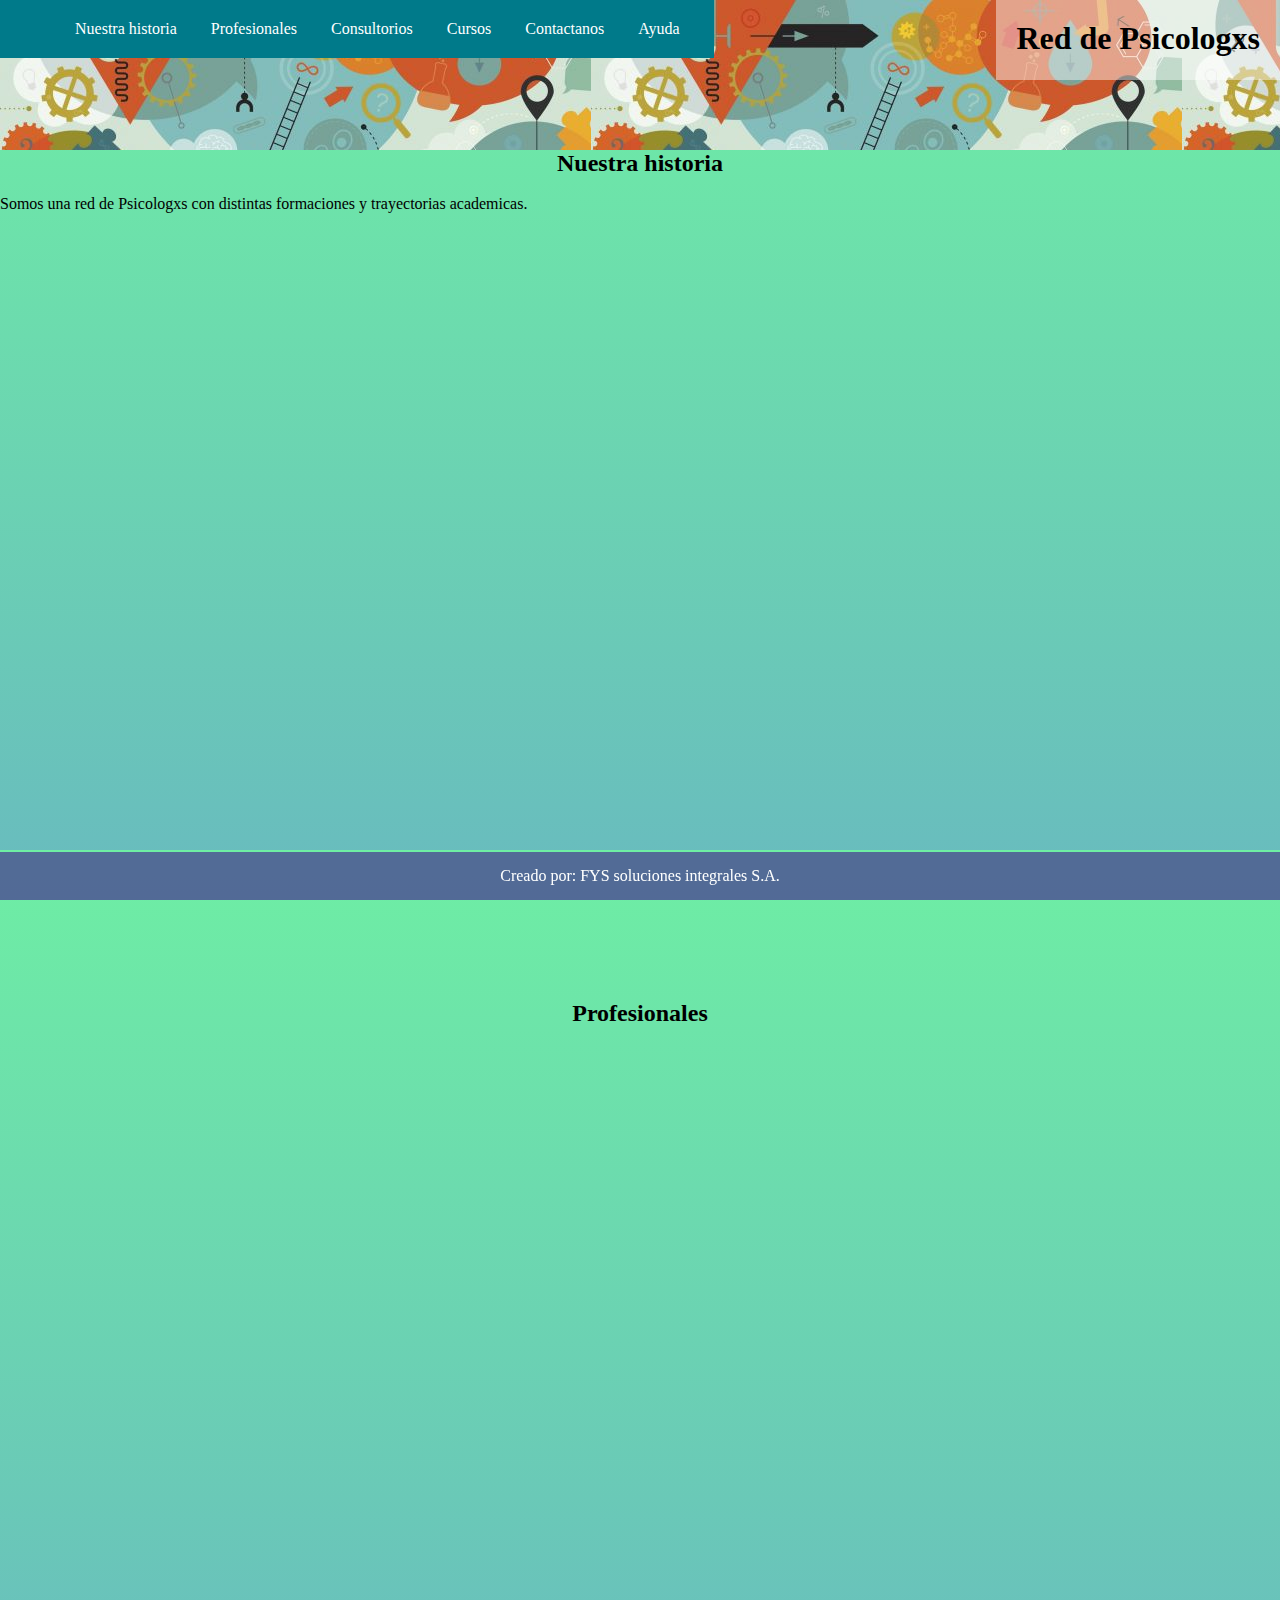
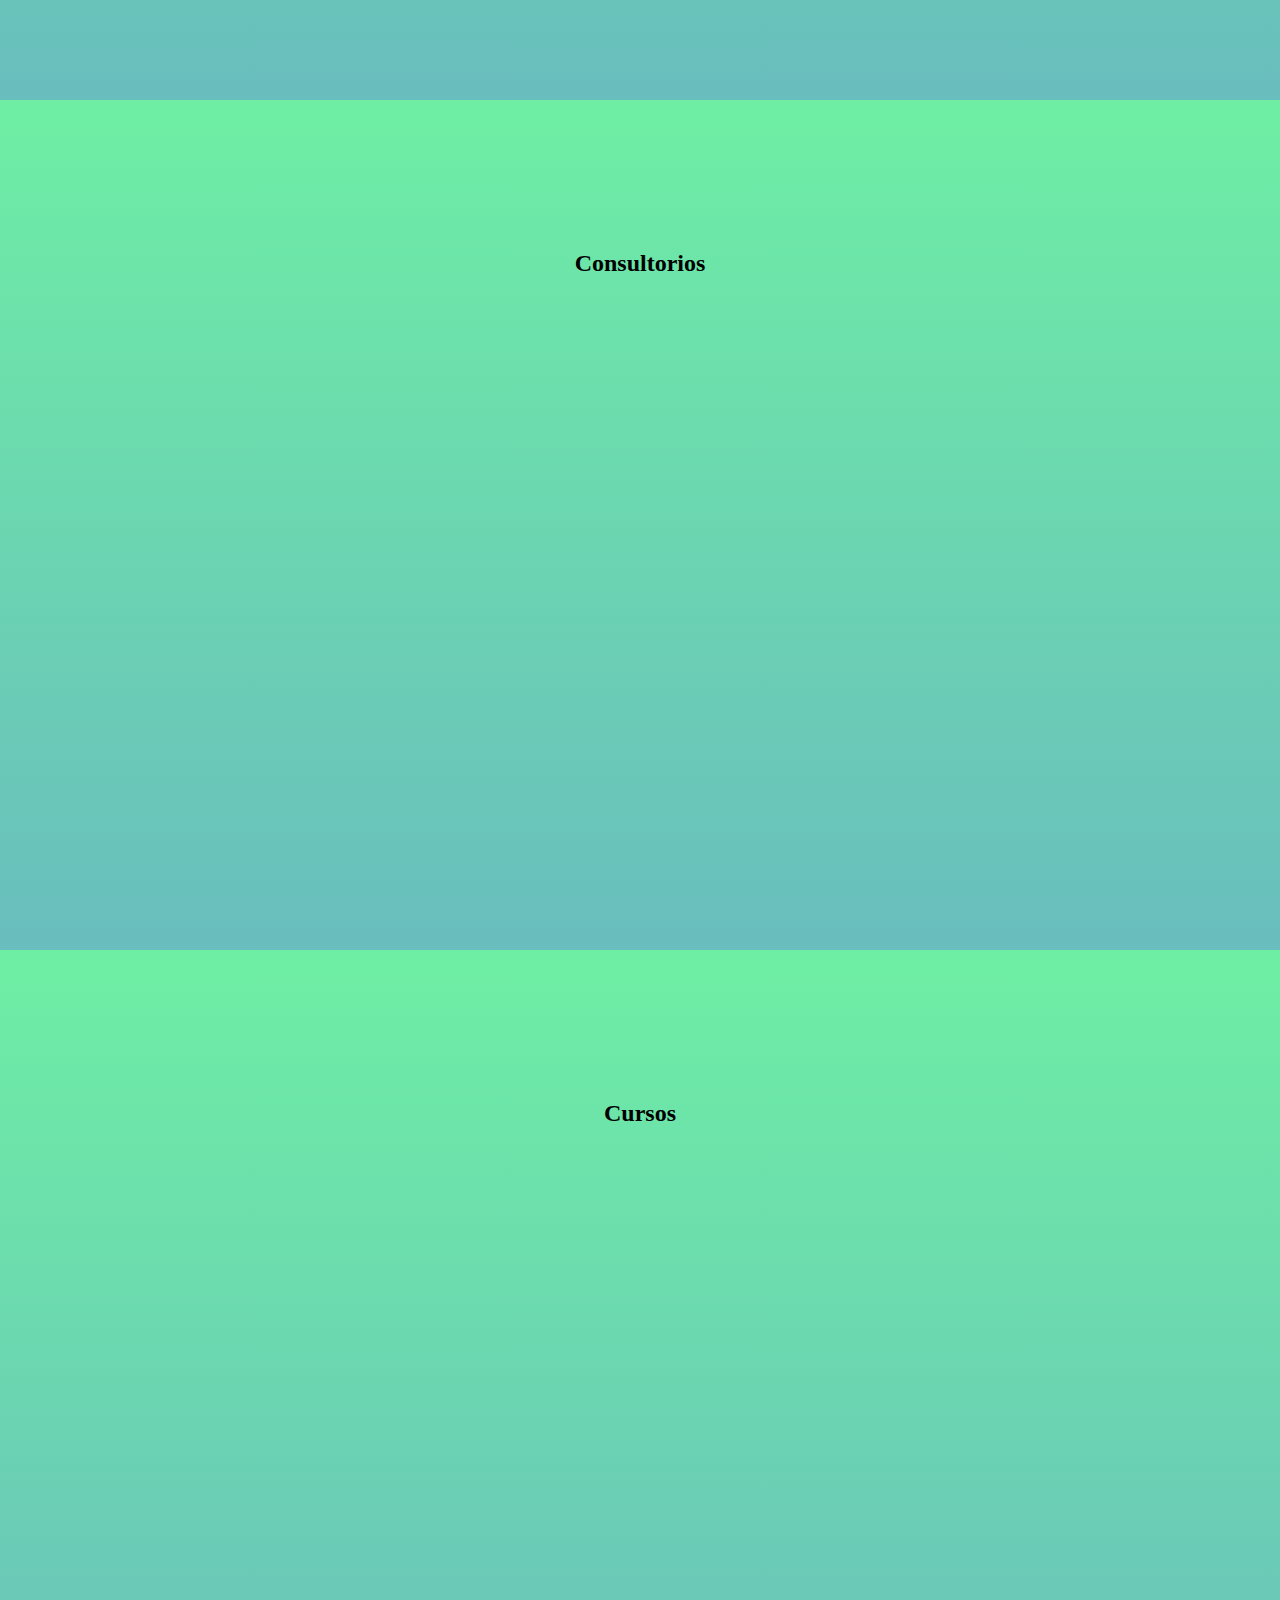
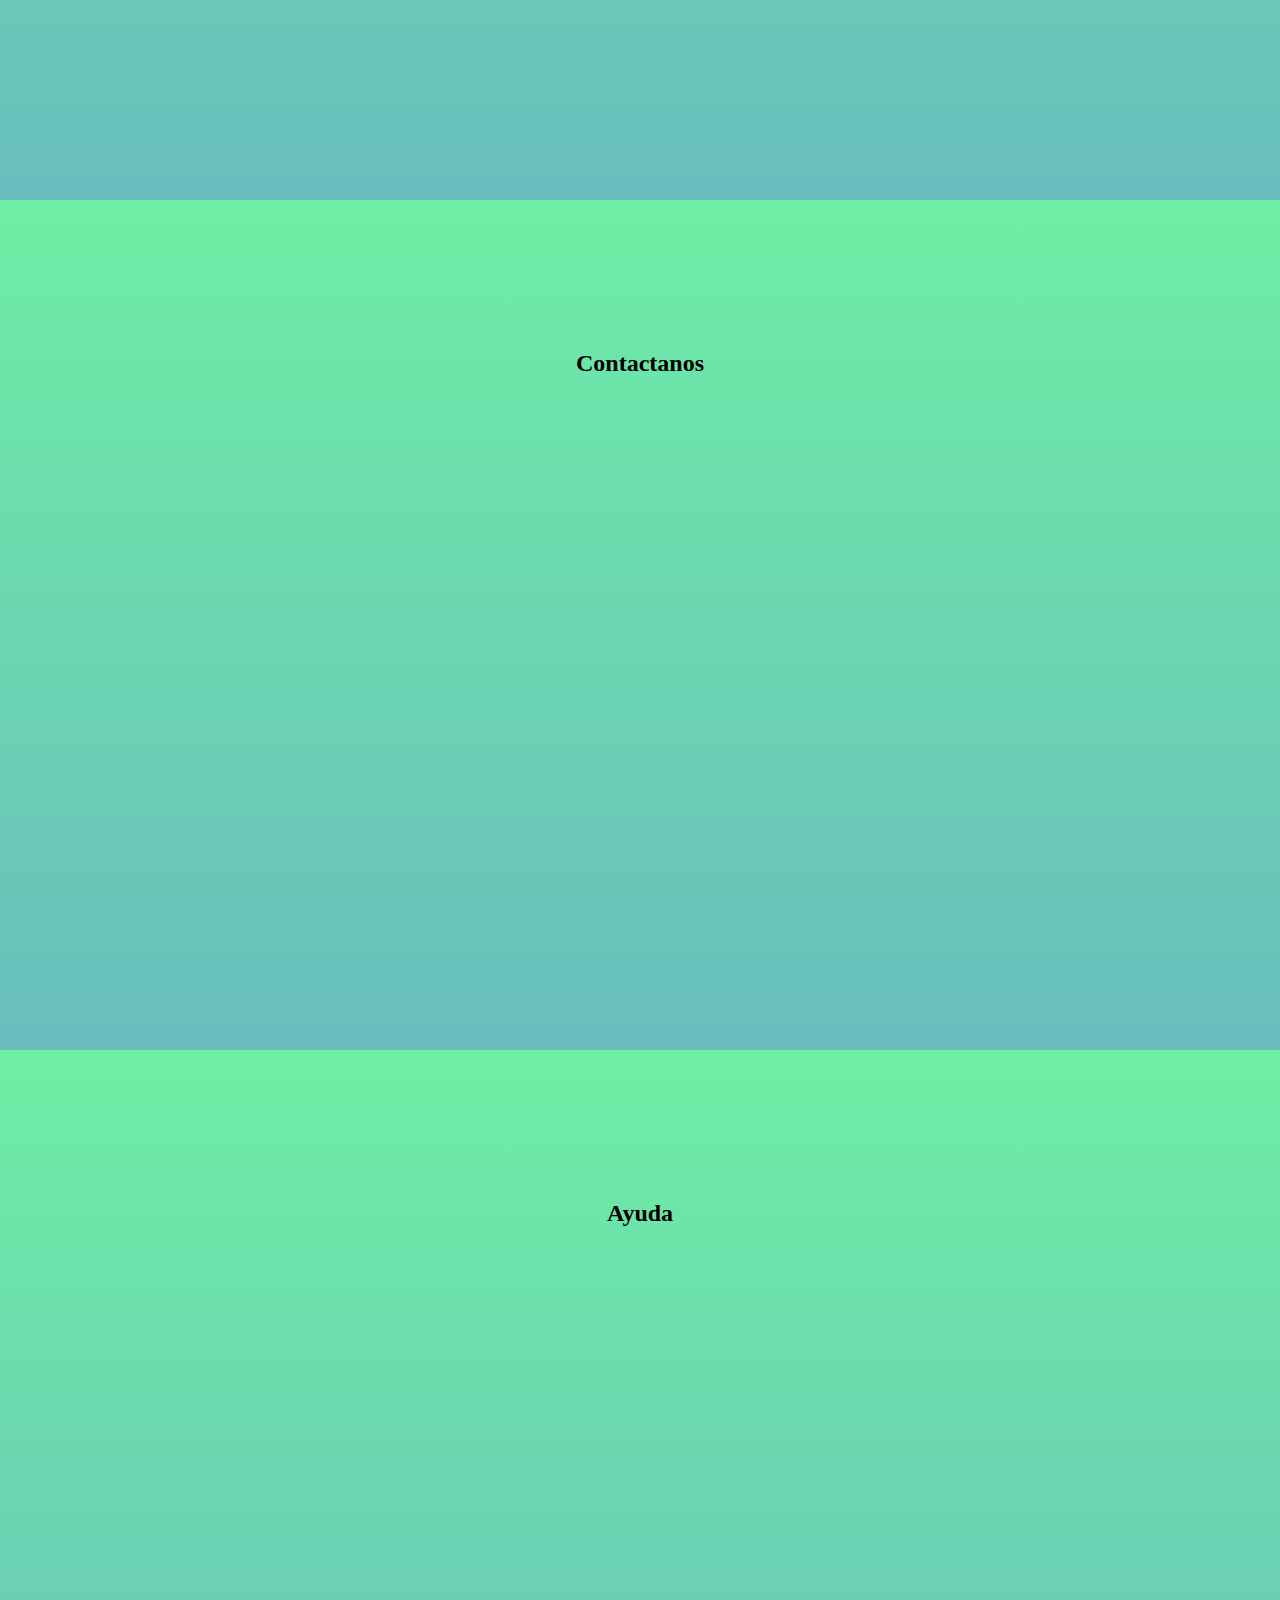
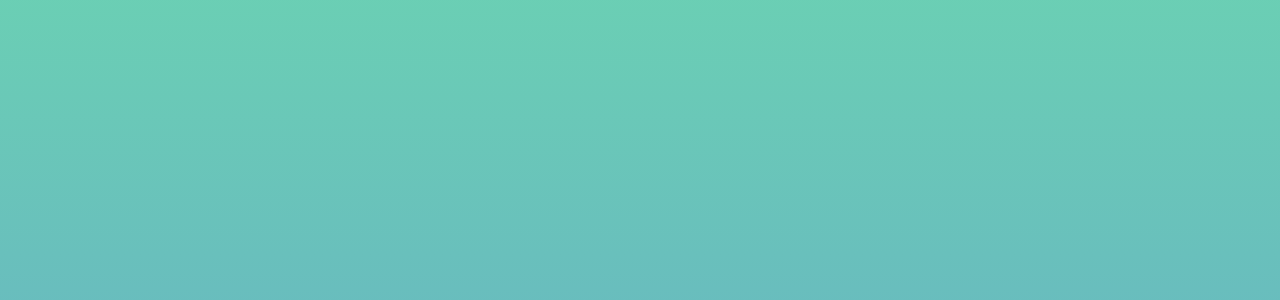
==== index.html @ cbffacb6 "Inicio pagina Sole" ====
<!DOCTYPE html>
<html lang="en">
<head>
    <meta charset="UTF-8">
    <meta http-equiv="X-UA-Compatible" content="IE=edge">
    <meta name="viewport" content="width=device-width, initial-scale=1.0">
    <title>Red de Psicologxs</title>
    <link rel="stylesheet" href="./estilo.css">
</head>
<body>
    <header>
        <h1>Red de Psicologxs</h1>
    </header>
    <nav>
        <ol>
            <li><a href="#historia">Nuestra historia</a></li>
            <li><a href="#profesionales">Profesionales</a></li>
            <li><a href="#consultorios">Consultorios</a></li>
            <li><a href="#cursos">Cursos</a></li>
            <li><a href="#contactanos">Contactanos</a></li>
            <li><a href="#ayuda">Ayuda</a></li>
        </ol>
    </nav>
    <section>
        <article id="historia">
            <h2>Nuestra historia</h2>
            <img src="" alt="">
            <p>Somos una red de Psicologxs con distintas formaciones y trayectorias academicas.</p>
        </article>
        <article id="profesionales">
            <h2>Profesionales</h2>
            <img src="" alt="">
            <p></p>
        </article>
        <article id="consultorios">
            <h2>Consultorios</h2>
            <img src="" alt="">
            <p></p>
        </article>
        <article id="cursos">
            <h2>Cursos</h2>
            <img src="" alt="">
            <p></p>
        </article>
        <article id="contactanos">
            <h2>Contactanos</h2>
            <img src="" alt="">
            <p></p>
        </article>
        <article id="ayuda">
            <h2>Ayuda</h2>
            <img src="" alt="">
            <p></p>
        </article>
    </section>
    <footer>Creado por: FYS soluciones integrales S.A.</footer>
</body>
</html>
---- estilo.css ----
*{
    margin: 0px;
}
header{ 
    /* el header es el encabezado de la pagina */
    background-image: url(./img/red.jpg); 
    /* buscar una imagen mas adecuada q no se repita */
    height: 150px;
    display: flex;
    justify-content: flex-end;
    position: fixed;
    top: 0px;
    width: 100%;
}

h1{
    background-color: rgba(255, 255, 255, 0.452);
    height: 40px;
    padding: 20px;

}
nav ol li{
    background-color: rgb(0, 122, 138);
    margin: 5px;
    display: inline;
    padding: 10px;
 
}
article{
    background: linear-gradient(rgba(45, 231, 123, 0.692), rgba(17, 151, 151, 0.63));
    width: 100%;
    height: 700px;
    padding-top: 150px;
}

nav{
    position: fixed;
    background-color: rgb(0, 122, 138);
    padding: 20px;
}
nav ol li:hover{
    margin: 5px;
    display: inline;
    opacity: 1;
  }

nav ol li a{
    text-decoration: none;
    color: rgb(255, 255, 255);
}
article h2{
    text-align: center;
}

body{
    overflow: hidden;
}

footer{
    background-color: rgba(60, 0, 138, 0.548);
    position: fixed;
    bottom: 0px;
    width: 100%;
    text-align: center;
    padding: 15px 0px;
    color: white;
}
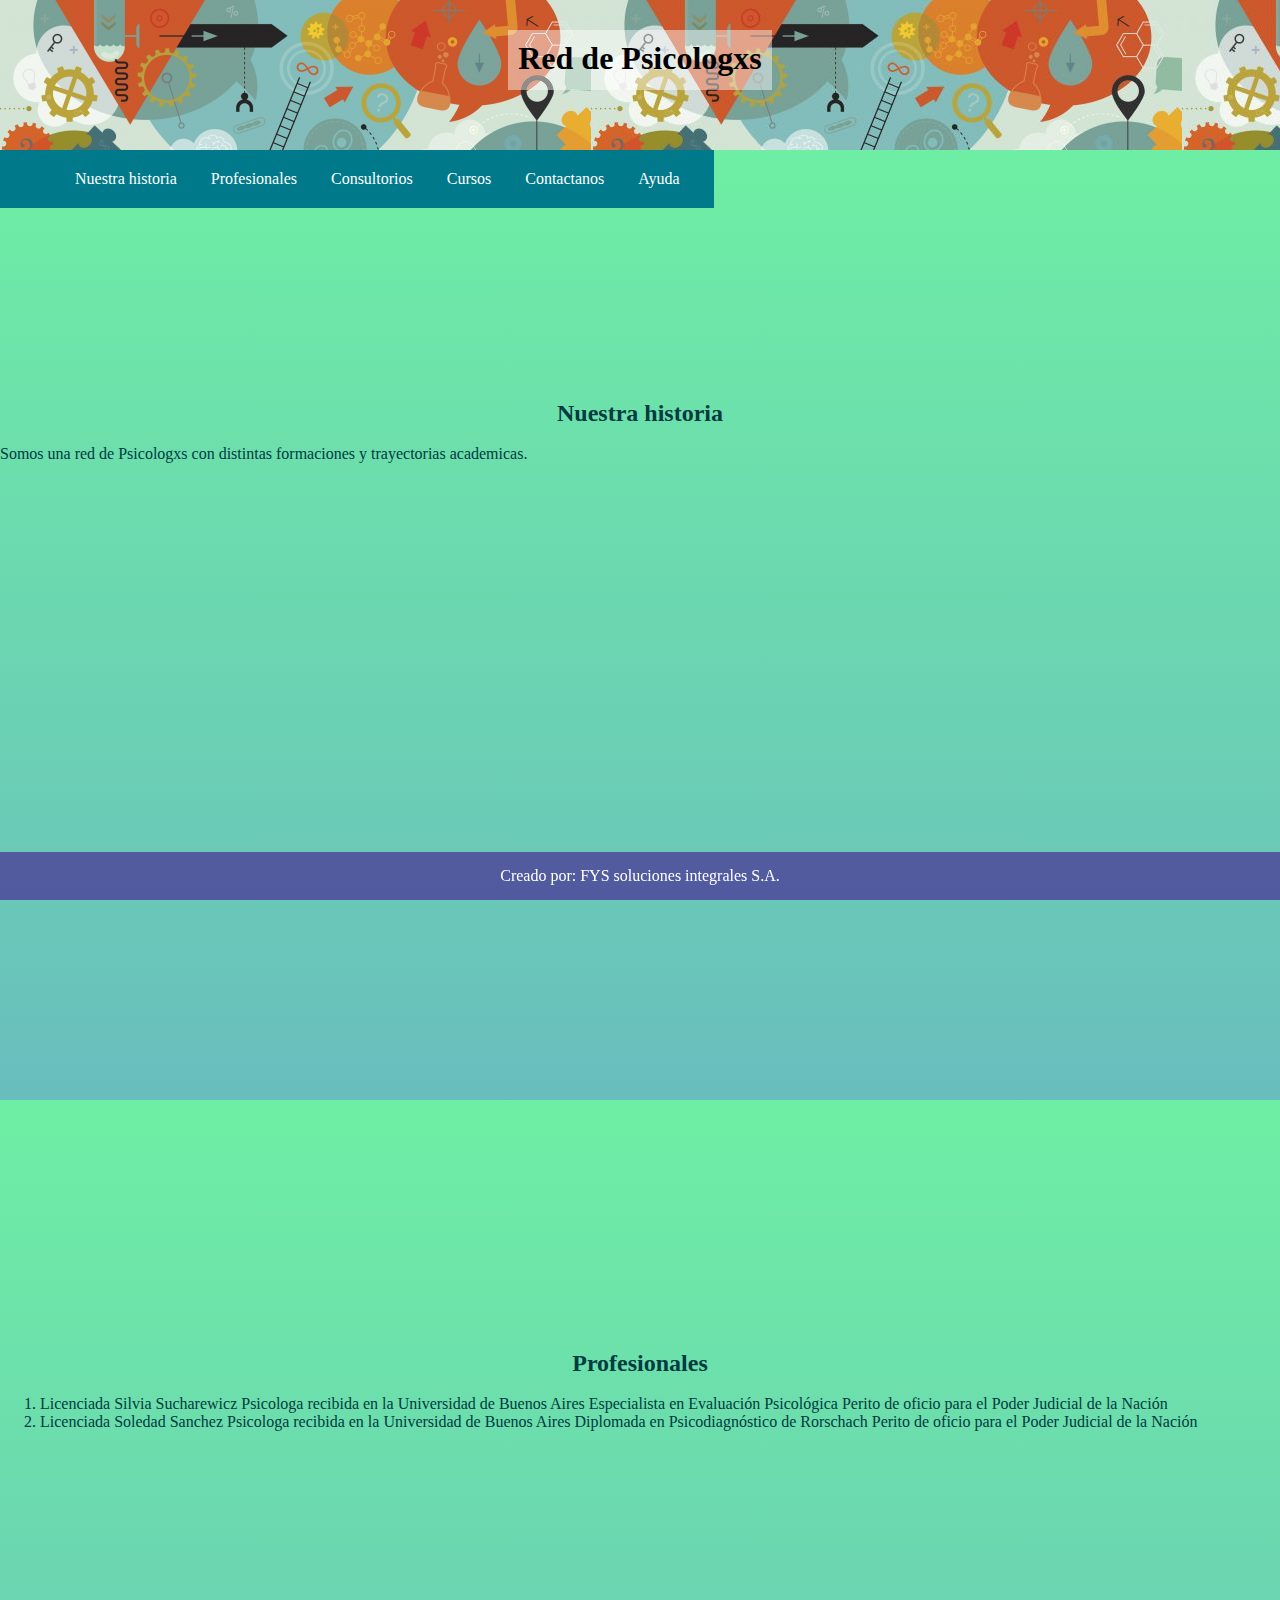
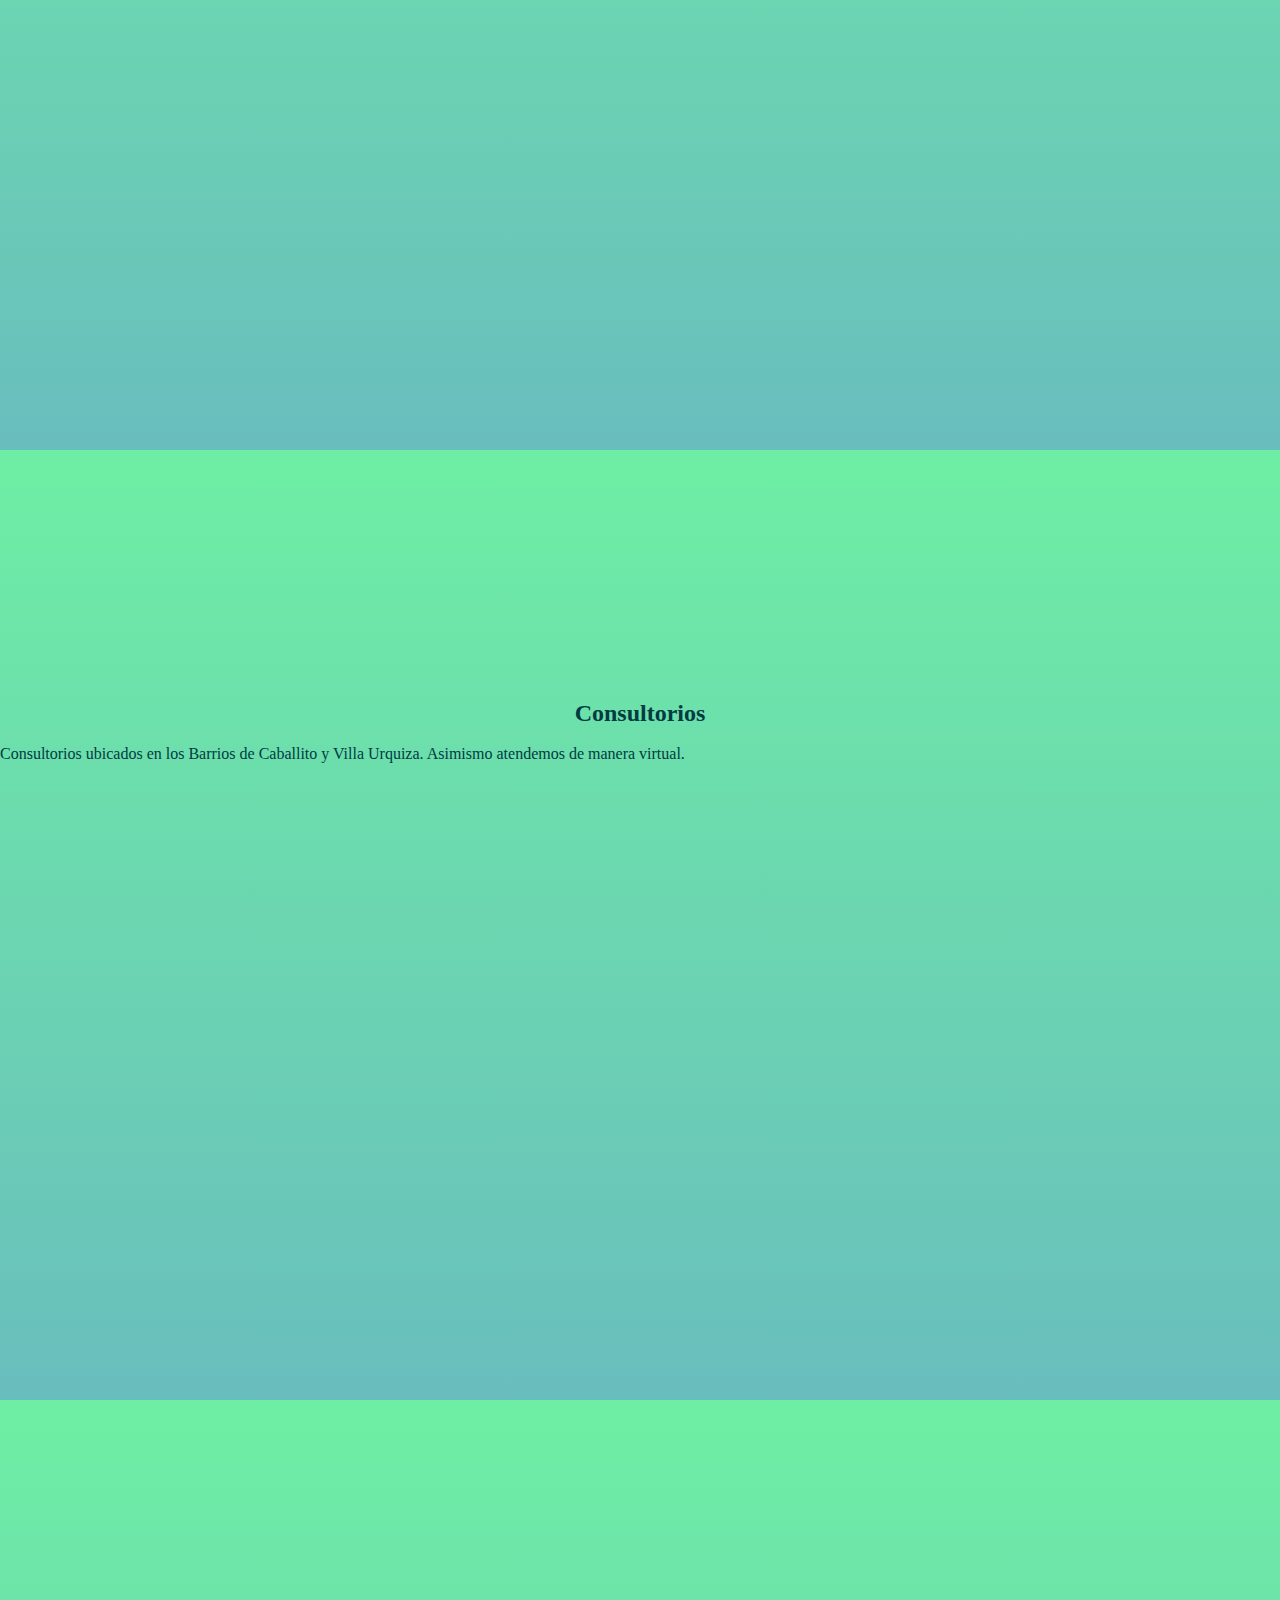
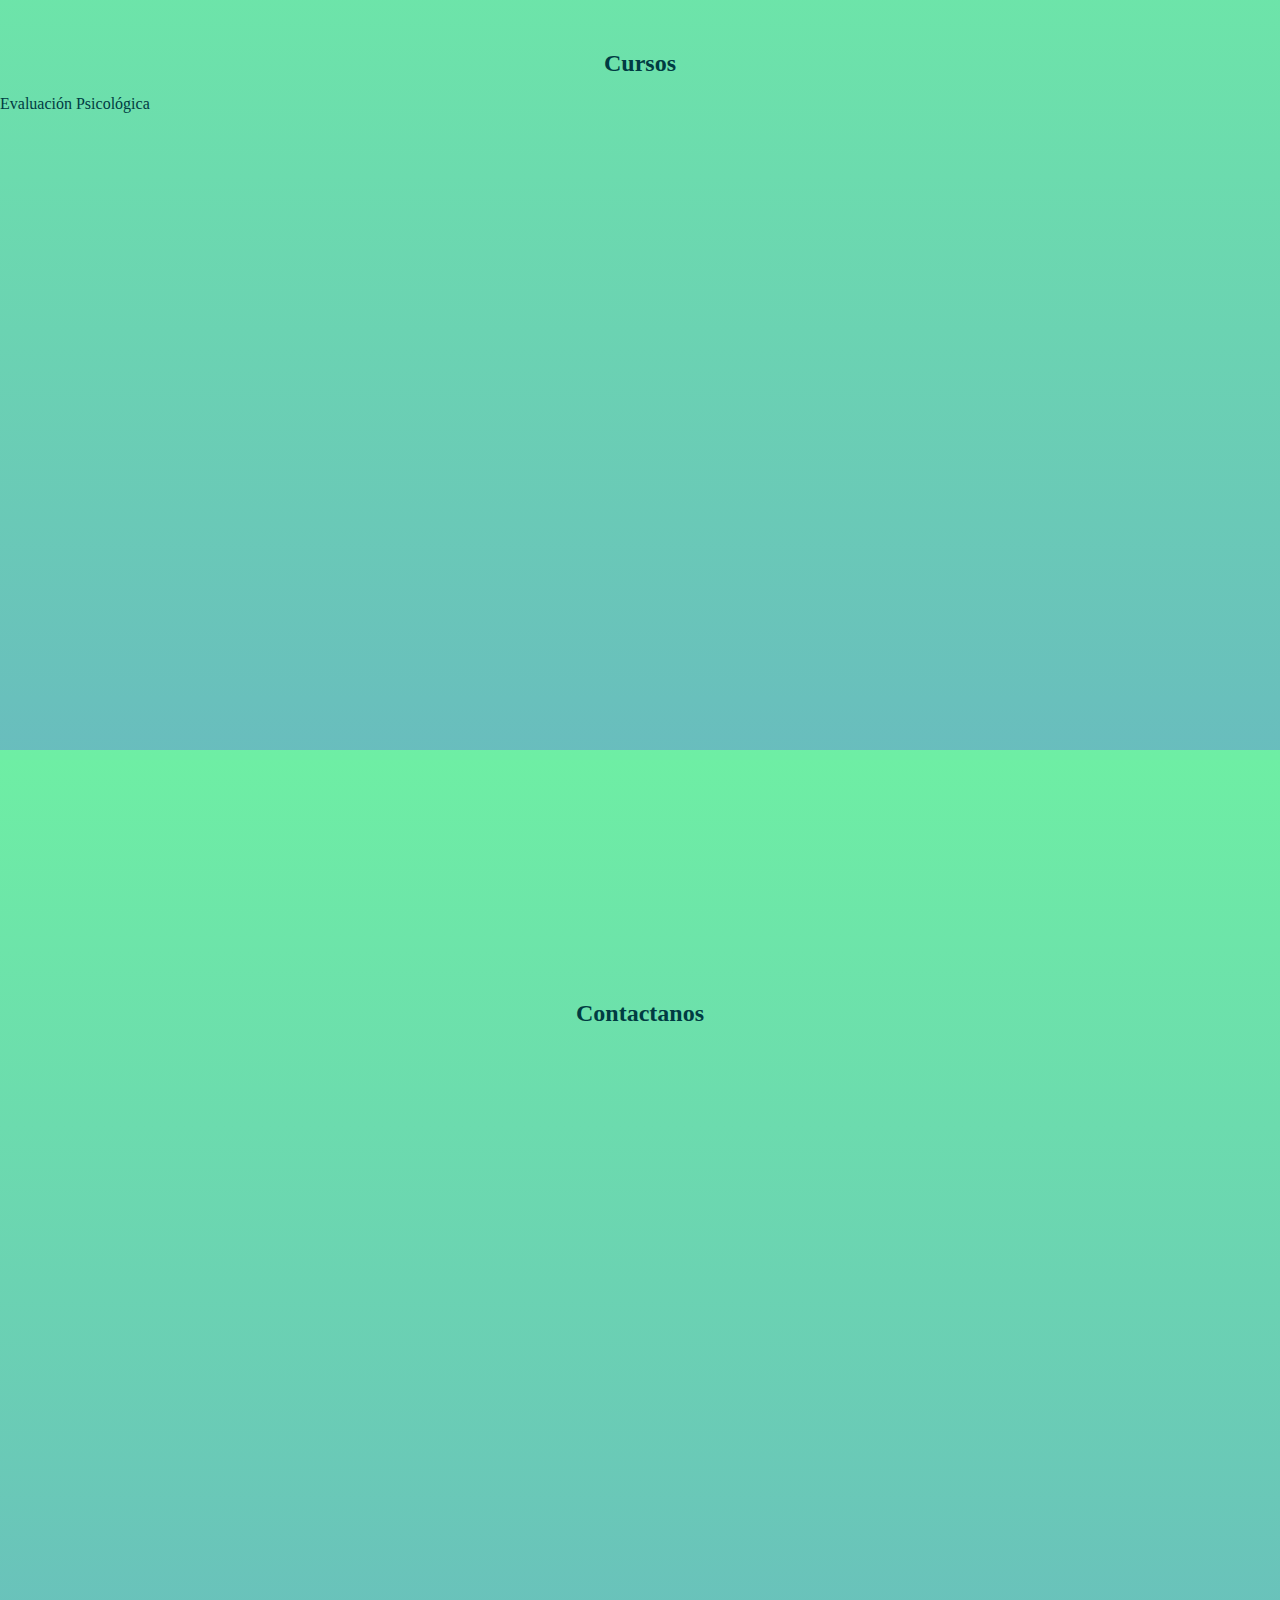
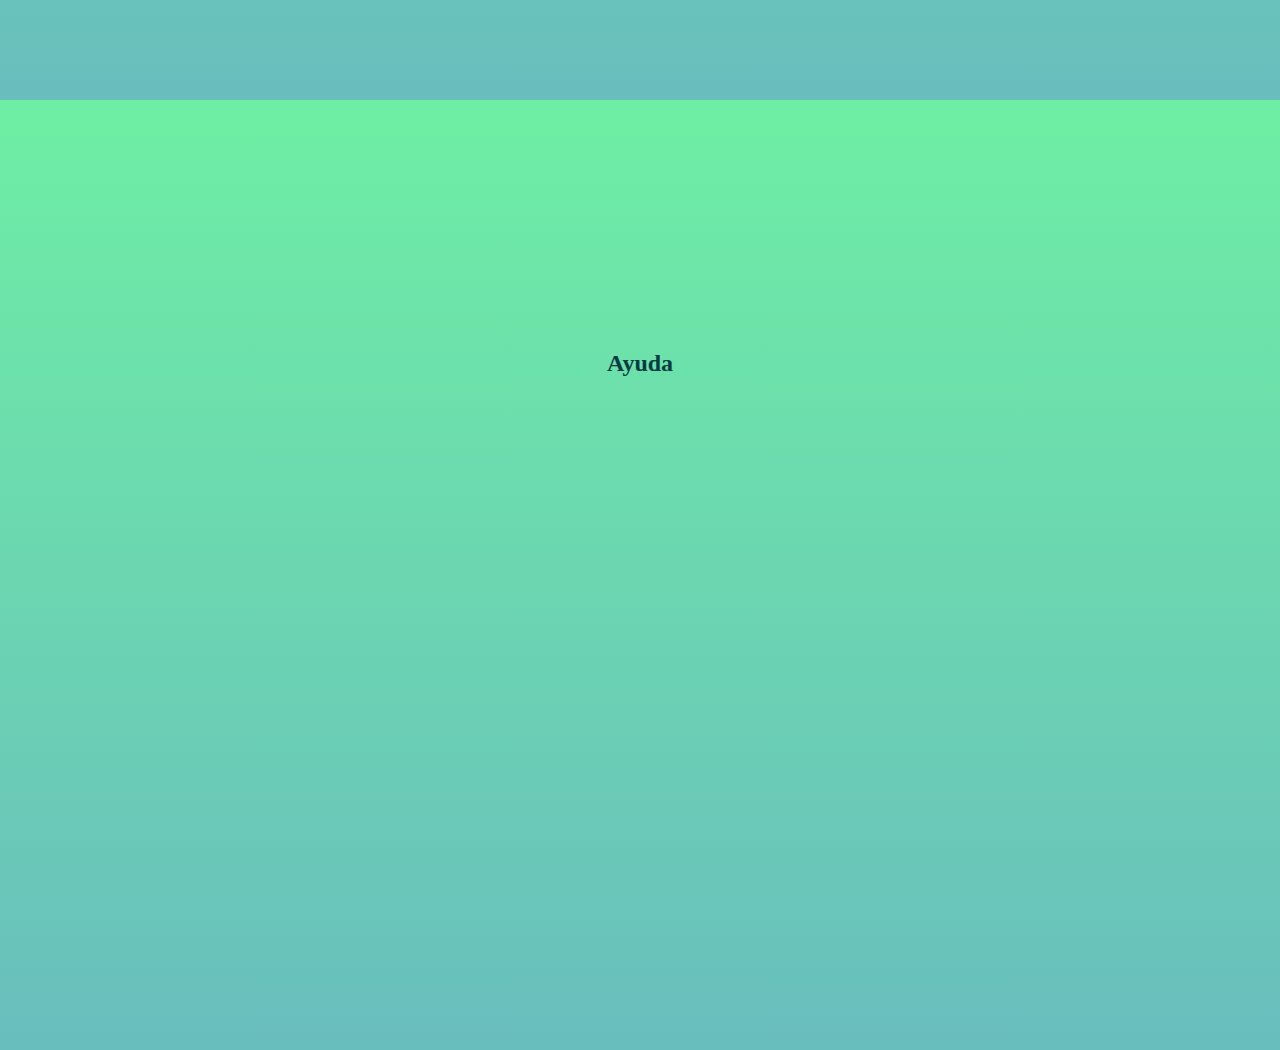
==== commit 7ed2a794: "completando pagina" ====
--- a/index.html
+++ b/index.html
@@ -30,17 +30,30 @@
         <article id="profesionales">
             <h2>Profesionales</h2>
             <img src="" alt="">
-            <p></p>
+            <p>
+                <ol>
+                    <li> Licenciada Silvia Sucharewicz
+                        Psicologa recibida en la Universidad de Buenos Aires
+                        Especialista en Evaluación Psicológica
+                        Perito de oficio para el Poder Judicial de la Nación</li>
+                    <li>Licenciada Soledad Sanchez
+                        Psicologa recibida en la Universidad de Buenos Aires
+                        Diplomada en Psicodiagnóstico de Rorschach
+                        Perito de oficio para el Poder Judicial de la Nación</li>
+                </ol>
+            </p>
         </article>
         <article id="consultorios">
             <h2>Consultorios</h2>
             <img src="" alt="">
-            <p></p>
+            <p>Consultorios ubicados en los Barrios de Caballito y Villa Urquiza.
+                Asimismo atendemos de manera virtual.
+            </p>
         </article>
         <article id="cursos">
             <h2>Cursos</h2>
             <img src="" alt="">
-            <p></p>
+            <p>Evaluación Psicológica</p>
         </article>
         <article id="contactanos">
             <h2>Contactanos</h2>
--- a/estilo.css
+++ b/estilo.css
@@ -7,8 +7,8 @@
     /* buscar una imagen mas adecuada q no se repita */
     height: 150px;
     display: flex;
-    justify-content: flex-end;
-    position: fixed;
+    justify-content: center;
+    position:sticky;
     top: 0px;
     width: 100%;
 }
@@ -16,7 +16,8 @@
 h1{
     background-color: rgba(255, 255, 255, 0.452);
     height: 40px;
-    padding: 20px;
+    padding: 10px;
+    margin-top:30px;
 
 }
 nav ol li{
@@ -24,15 +25,19 @@
     margin: 5px;
     display: inline;
     padding: 10px;
- 
+
 }
 article{
     background: linear-gradient(rgba(45, 231, 123, 0.692), rgba(17, 151, 151, 0.63));
+    color: rgb(0, 59, 66);
     width: 100%;
     height: 700px;
-    padding-top: 150px;
+    padding-top: 250px;
 }
 
+article p ol li{
+    text-decoration: none;
+}
 nav{
     position: fixed;
     background-color: rgb(0, 122, 138);
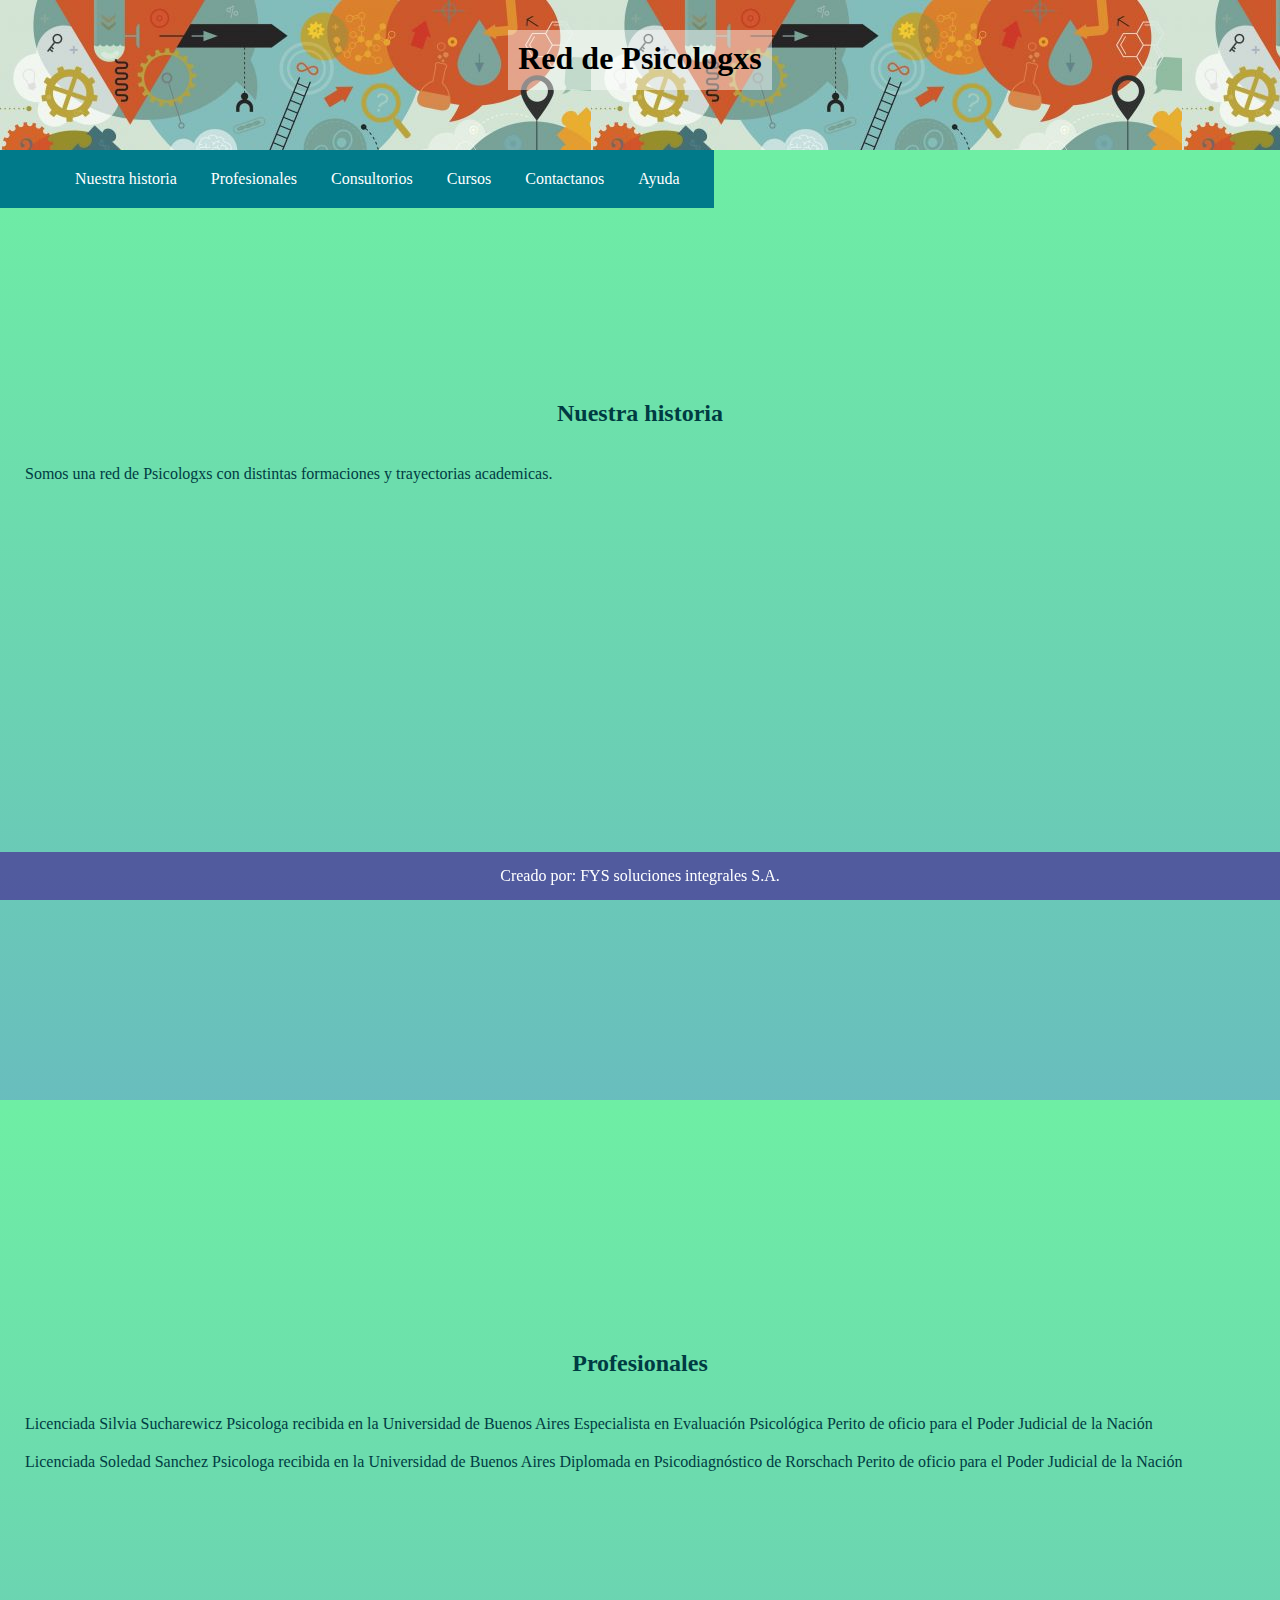
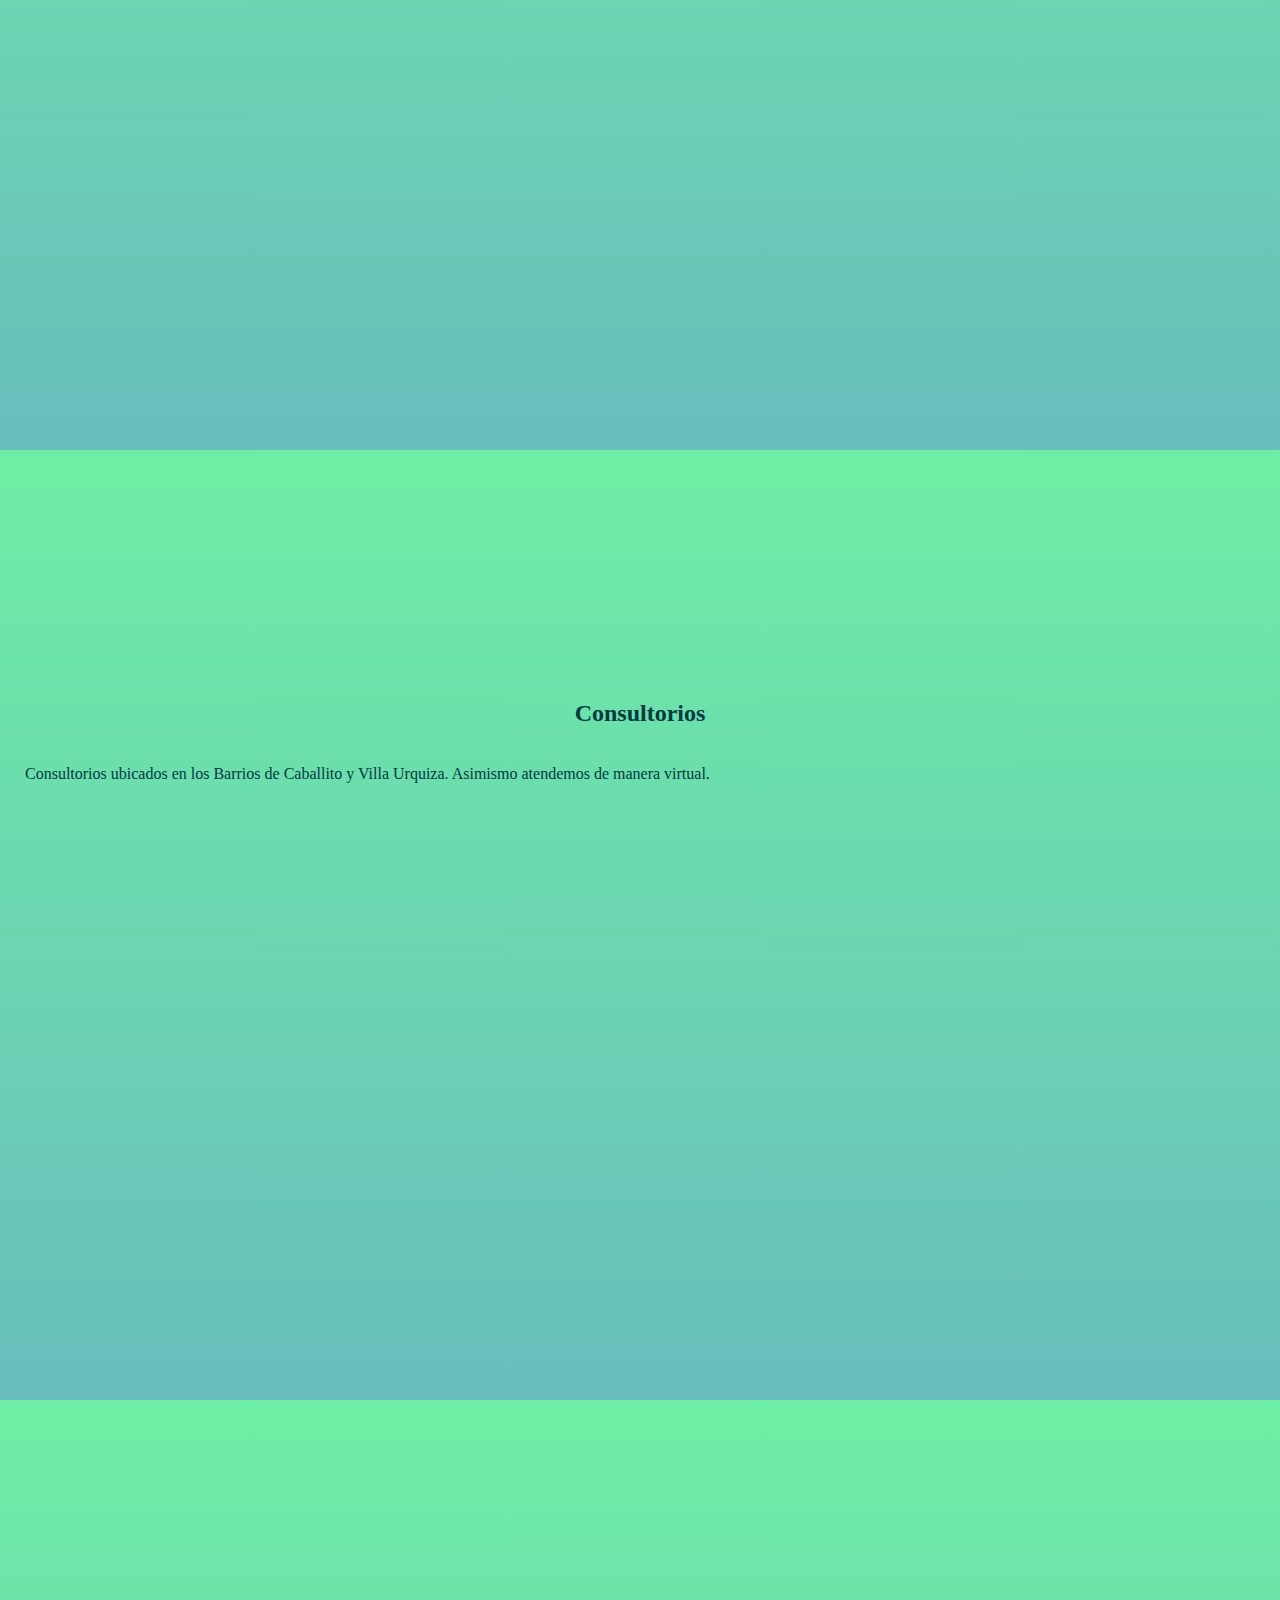
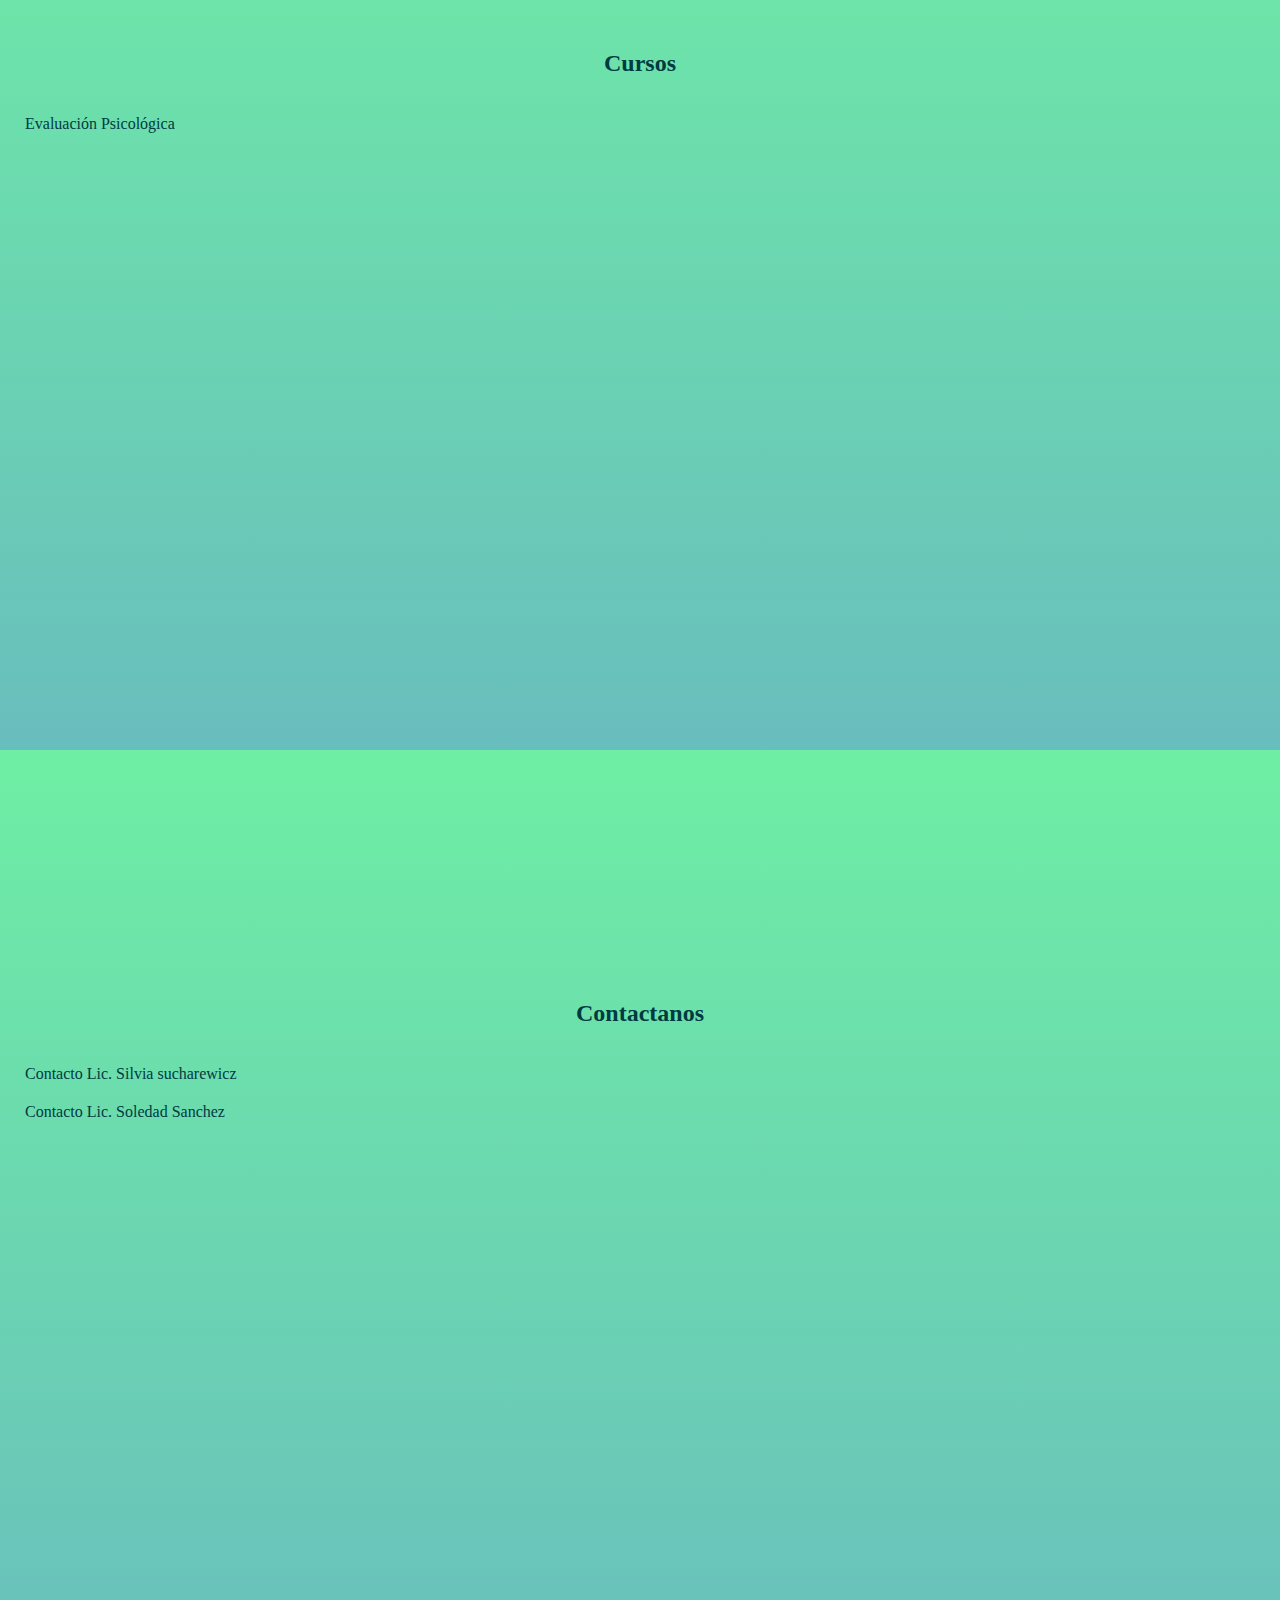
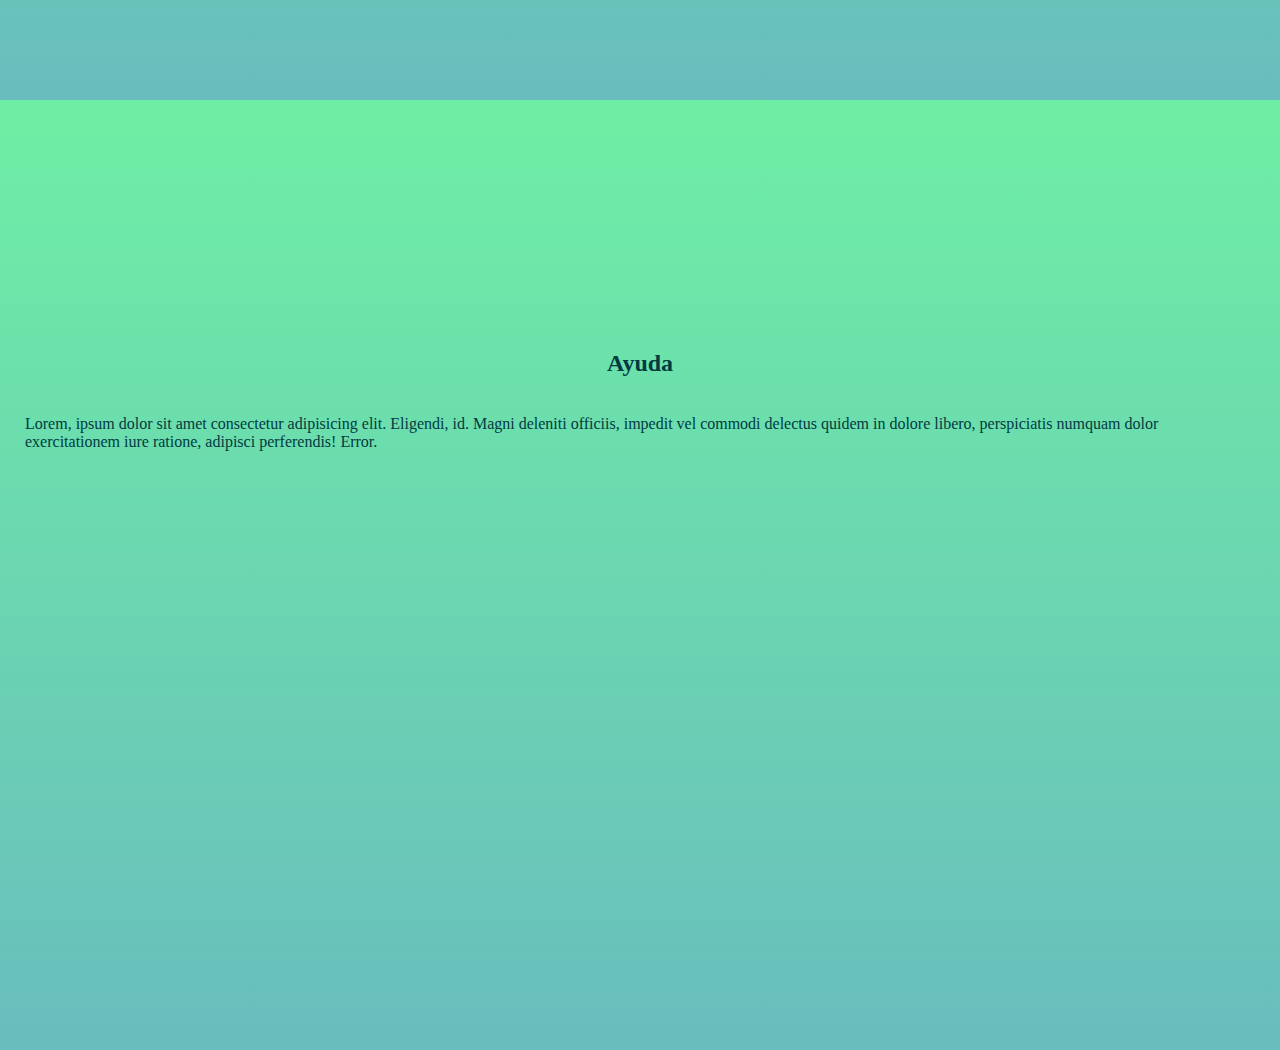
==== commit 8ff68f87: "Avances pagina" ====
--- a/index.html
+++ b/index.html
@@ -5,7 +5,7 @@
     <meta http-equiv="X-UA-Compatible" content="IE=edge">
     <meta name="viewport" content="width=device-width, initial-scale=1.0">
     <title>Red de Psicologxs</title>
-    <link rel="stylesheet" href="./estilo.css">
+    <link rel="stylesheet" href="../css/estilo.css">
 </head>
 <body>
     <header>
@@ -25,45 +25,58 @@
         <article id="historia">
             <h2>Nuestra historia</h2>
             <img src="" alt="">
-            <p>Somos una red de Psicologxs con distintas formaciones y trayectorias academicas.</p>
+            <div class="principal">
+                Somos una red de Psicologxs con distintas formaciones y trayectorias academicas.
+            </div>
         </article>
+
         <article id="profesionales">
             <h2>Profesionales</h2>
             <img src="" alt="">
-            <p>
-                <ol>
-                    <li> Licenciada Silvia Sucharewicz
-                        Psicologa recibida en la Universidad de Buenos Aires
-                        Especialista en Evaluación Psicológica
-                        Perito de oficio para el Poder Judicial de la Nación</li>
-                    <li>Licenciada Soledad Sanchez
-                        Psicologa recibida en la Universidad de Buenos Aires
-                        Diplomada en Psicodiagnóstico de Rorschach
-                        Perito de oficio para el Poder Judicial de la Nación</li>
-                </ol>
-            </p>
+            <div class="principal">
+                <div> Licenciada Silvia Sucharewicz
+                    Psicologa recibida en la Universidad de Buenos Aires
+                    Especialista en Evaluación Psicológica
+                    Perito de oficio para el Poder Judicial de la Nación</div>
+                <div>Licenciada Soledad Sanchez
+                    Psicologa recibida en la Universidad de Buenos Aires
+                    Diplomada en Psicodiagnóstico de Rorschach
+                    Perito de oficio para el Poder Judicial de la Nación</div>
+            </div>
+           
         </article>
         <article id="consultorios">
             <h2>Consultorios</h2>
             <img src="" alt="">
-            <p>Consultorios ubicados en los Barrios de Caballito y Villa Urquiza.
+            <div class="principal">Consultorios ubicados en los Barrios de Caballito y Villa Urquiza.
                 Asimismo atendemos de manera virtual.
-            </p>
+            </div>
         </article>
         <article id="cursos">
             <h2>Cursos</h2>
             <img src="" alt="">
-            <p>Evaluación Psicológica</p>
+            <div class="principal">
+                Evaluación Psicológica
+            </div>
         </article>
         <article id="contactanos">
             <h2>Contactanos</h2>
             <img src="" alt="">
-            <p></p>
+            <div class="principal">
+                <div>
+                    Contacto Lic. Silvia sucharewicz
+                </div>
+                <div>
+                    Contacto Lic. Soledad Sanchez
+                </div> 
+            </div>
         </article>
         <article id="ayuda">
             <h2>Ayuda</h2>
             <img src="" alt="">
-            <p></p>
+            <div class="principal">
+                Lorem, ipsum dolor sit amet consectetur adipisicing elit. Eligendi, id. Magni deleniti officiis, impedit vel commodi delectus quidem in dolore libero, perspiciatis numquam dolor exercitationem iure ratione, adipisci perferendis! Error.
+            </div>               
         </article>
     </section>
     <footer>Creado por: FYS soluciones integrales S.A.</footer>
--- a/css/estilo.css
+++ b/css/estilo.css
@@ -0,0 +1,78 @@
+*{
+    margin: 0px;
+}
+header{ 
+    /* el header es el encabezado de la pagina */
+    background-image: url(../img/red.jpg); 
+    /* buscar una imagen mas adecuada q no se repita */
+    height: 150px;
+    display: flex;
+    justify-content: center;
+    position:sticky;
+    top: 0px;
+    width: 100%;
+}
+.principal{
+    margin: 20px 25px;
+}
+
+div{
+    margin: 20px 0px;
+}
+h1{
+    background-color: rgba(255, 255, 255, 0.452);
+    height: 40px;
+    padding: 10px;
+    margin-top:30px;
+
+}
+nav ol li{
+    background-color: rgb(0, 122, 138);
+    margin: 5px;
+    display: inline;
+    padding: 10px;
+
+}
+article{
+    background: linear-gradient(rgba(45, 231, 123, 0.692), rgba(17, 151, 151, 0.63));
+    color: rgb(0, 59, 66);
+    width: 100%;
+    height: 700px;
+    padding-top: 250px;
+}
+
+/* article p ol li{
+    text-decoration: none;
+} */
+nav{
+    position: fixed;
+    background-color: rgb(0, 122, 138);
+    padding: 20px;
+}
+nav ol li:hover{
+    margin: 5px;
+    display: inline;
+    opacity: 1;
+  }
+
+nav ol li a{
+    text-decoration: none;
+    color: rgb(255, 255, 255);
+}
+article h2{
+    text-align: center;
+}
+
+body{
+    overflow: hidden;
+}
+
+footer{
+    background-color: rgba(60, 0, 138, 0.548);
+    position: fixed;
+    bottom: 0px;
+    width: 100%;
+    text-align: center;
+    padding: 15px 0px;
+    color: white;
+}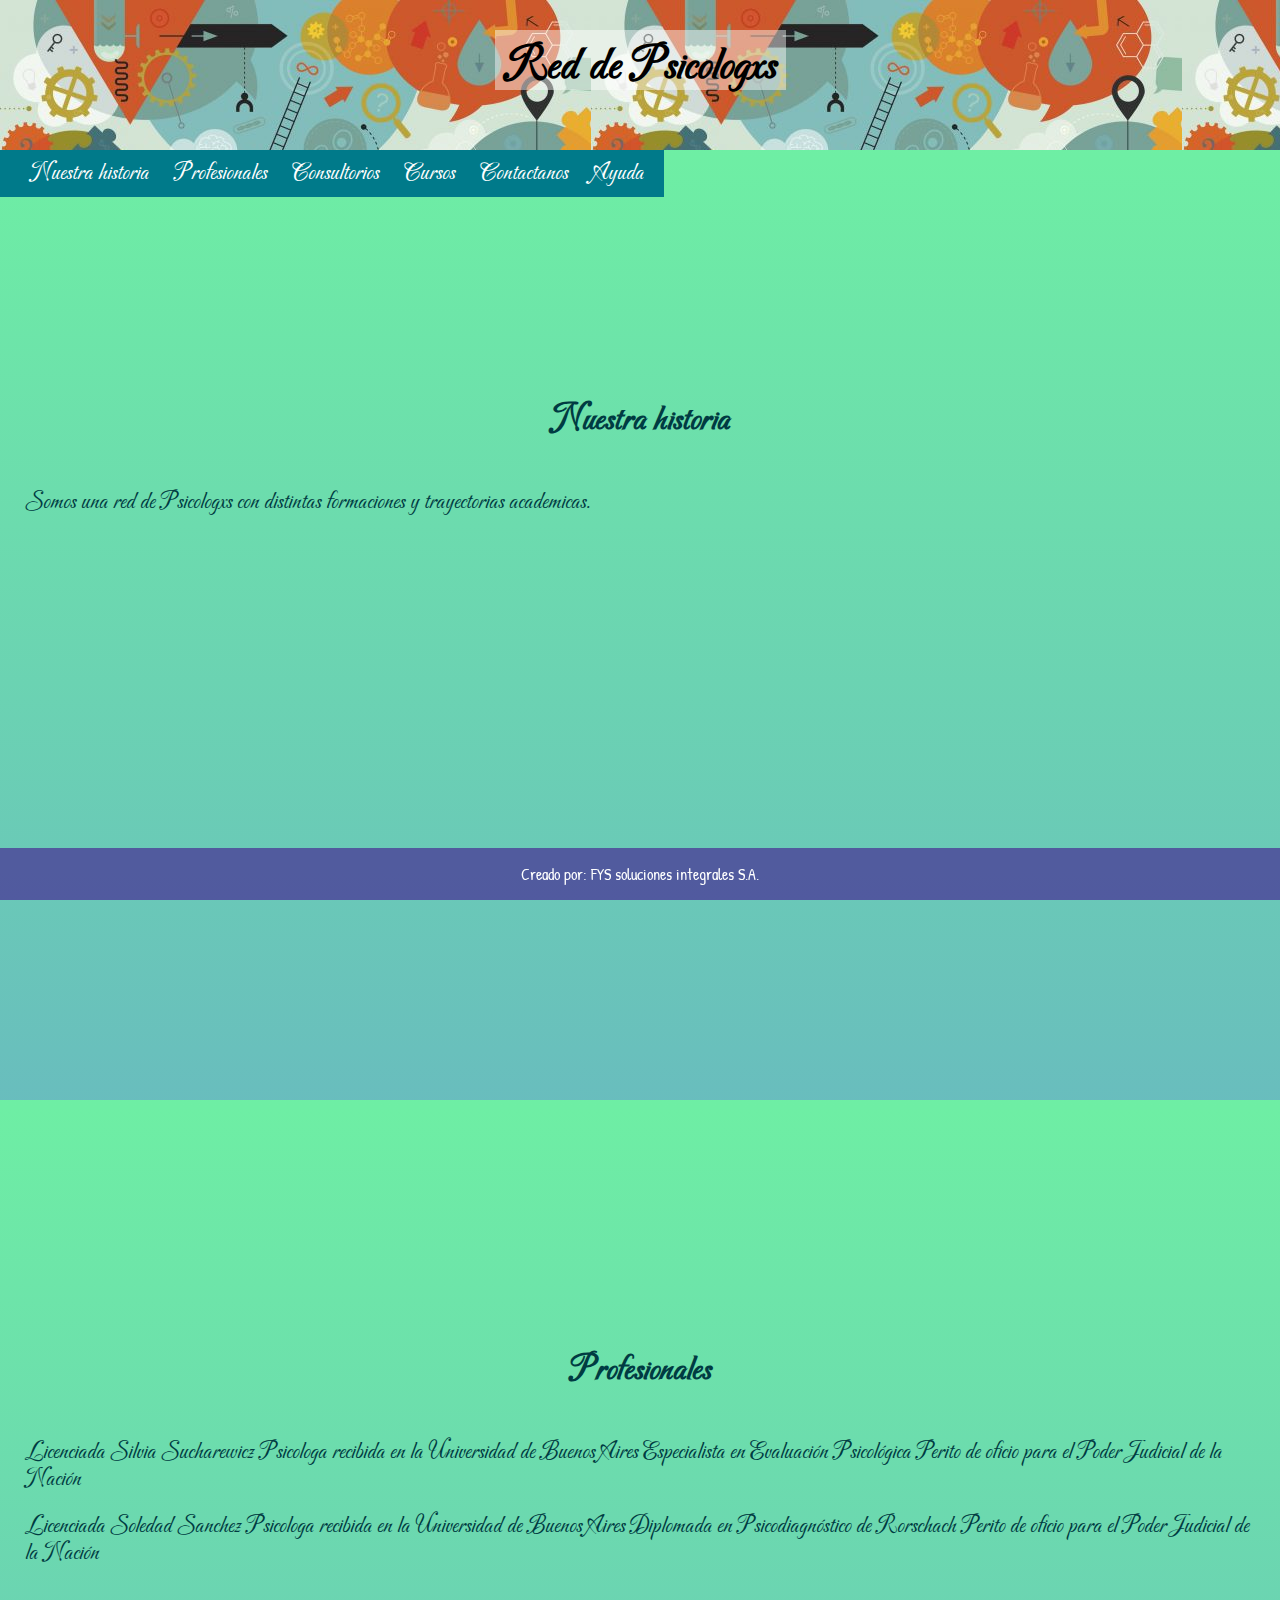
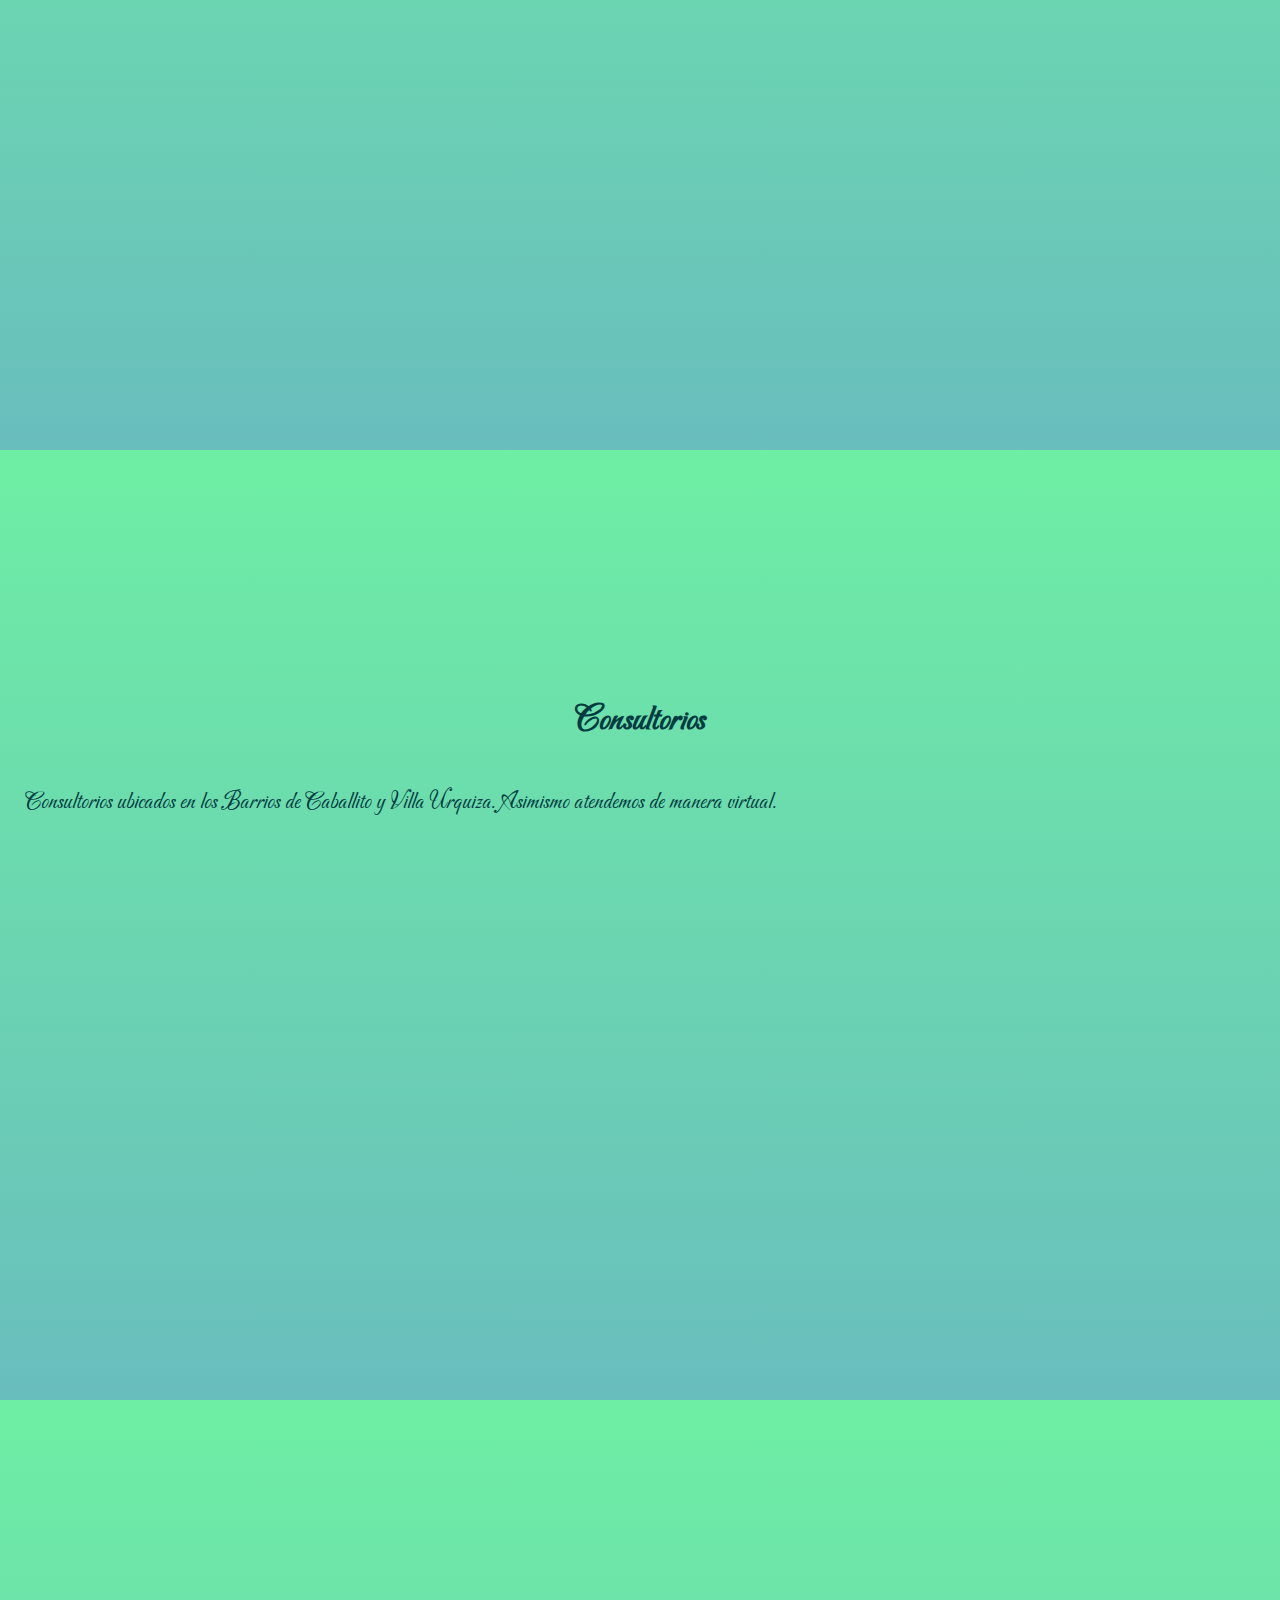
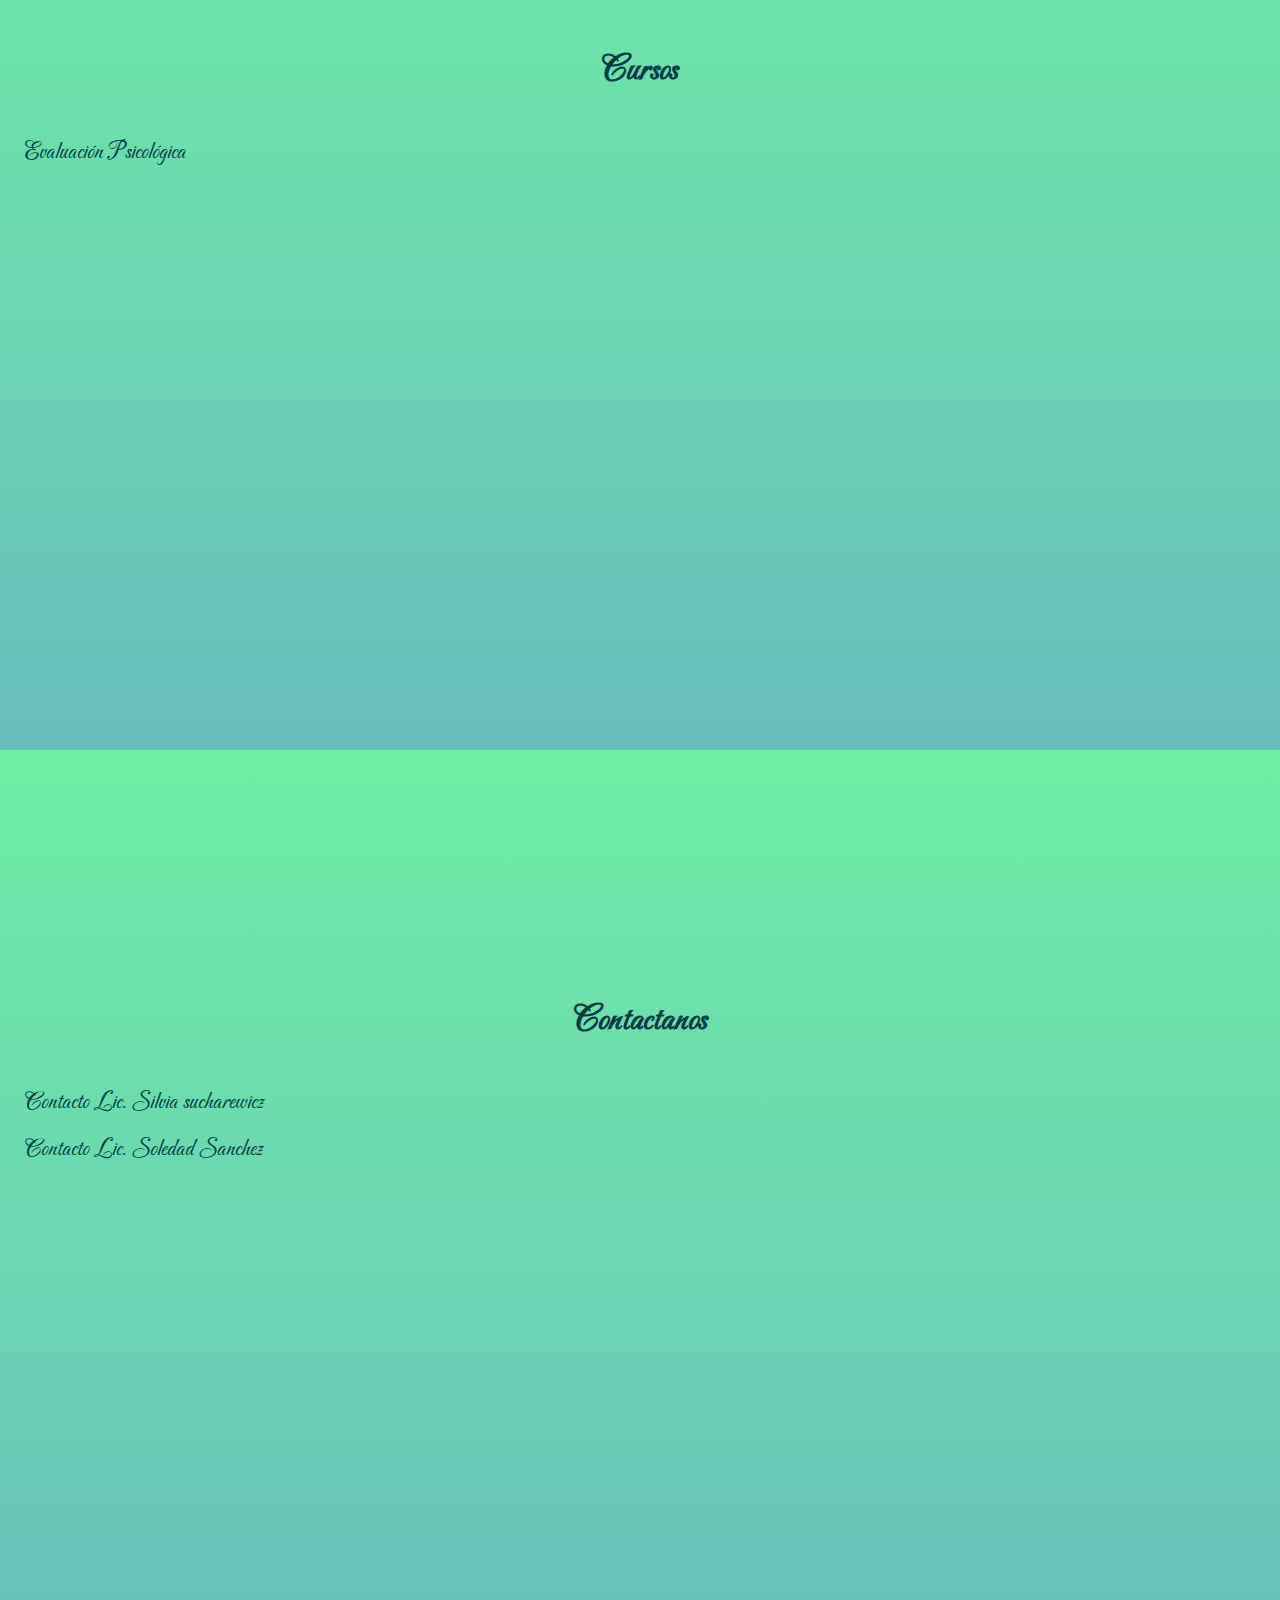
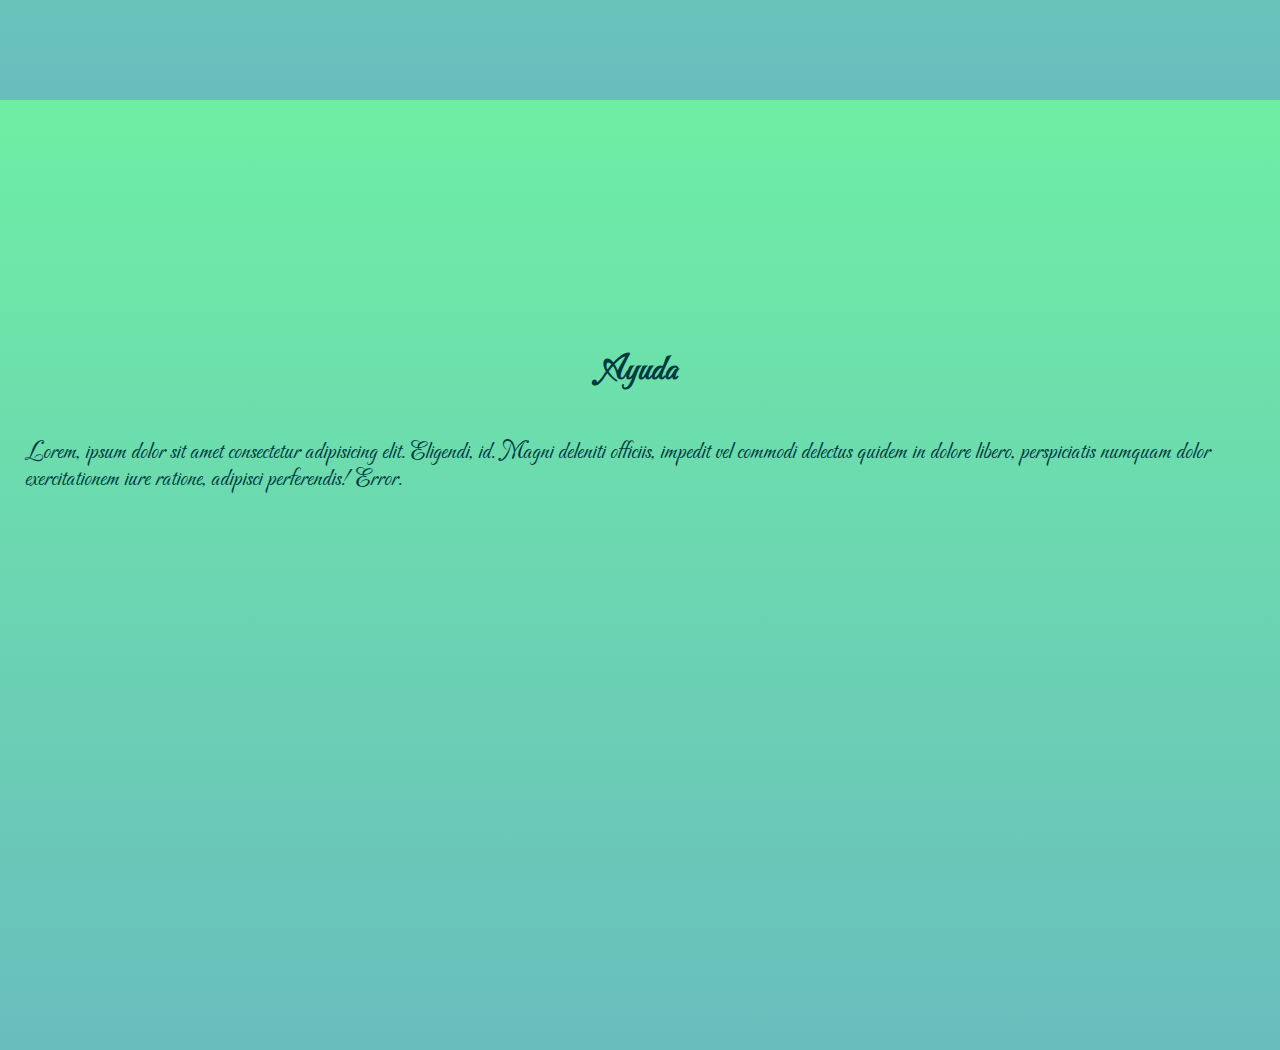
==== commit ed885e27: "agregado de TP" ====
--- a/index.html
+++ b/index.html
@@ -5,7 +5,10 @@
     <meta http-equiv="X-UA-Compatible" content="IE=edge">
     <meta name="viewport" content="width=device-width, initial-scale=1.0">
     <title>Red de Psicologxs</title>
-    <link rel="stylesheet" href="../css/estilo.css">
+    <link rel="preconnect" href="https://fonts.googleapis.com">
+    <link rel="preconnect" href="https://fonts.gstatic.com" crossorigin>
+    <link href="https://fonts.googleapis.com/css2?family=Carattere&family=Courgette&family=Ephesis&family=Patrick+Hand&family=Rampart+One&family=Rancho&family=Rye&display=swap" rel="stylesheet">
+    <link rel="stylesheet" href="../css/estiloPagina.css">
 </head>
 <body>
     <header>
@@ -13,7 +16,7 @@
     </header>
     <nav>
         <ol>
-            <li><a href="#historia">Nuestra historia</a></li>
+            <li><a href="#historia" class="history">Nuestra historia</a></li>
             <li><a href="#profesionales">Profesionales</a></li>
             <li><a href="#consultorios">Consultorios</a></li>
             <li><a href="#cursos">Cursos</a></li>
--- a/css/estiloPagina.css
+++ b/css/estiloPagina.css
@@ -0,0 +1,92 @@
+*{
+    margin: 0px;
+}
+header{ 
+    /* el header es el encabezado de la pagina */
+    background-image: url(../img/red.jpg); 
+    /* buscar una imagen mas adecuada q no se repita */
+    height: 150px;
+    display: flex;
+    justify-content: center;
+    position:sticky;
+    top: 0px;
+    width: 100%;
+}
+
+body{
+    font-family: 'Carattere', cursive;
+    font-size: x-large;
+}
+footer{
+    font-family: 'Patrick Hand', cursive;
+    font-size: medium;
+}
+.principal{
+    margin: 20px 25px;
+}
+
+div{
+    margin: 20px 0px;
+}
+h1{
+    background-color: rgba(255, 255, 255, 0.452);
+    height: 40px;
+    padding: 10px;
+    margin-top:30px;
+
+}
+
+article{
+    background: linear-gradient(rgba(45, 231, 123, 0.692), rgba(17, 151, 151, 0.63));
+    color: rgb(0, 59, 66);
+    width: 100%;
+    height: 700px;
+    padding-top: 250px;
+}
+
+
+nav{
+    position: fixed;
+    background-color: rgb(0, 122, 138);
+    padding: 10px;
+
+}
+
+nav ol li{
+    margin: 10px;
+    display: inline;
+}
+
+.history{
+    margin-left: -30px;
+}
+nav ol li a{
+    text-decoration: none;
+    color: rgb(255, 255, 255);
+}
+nav ol li a:hover{
+    margin: 5px;
+    display: inline;
+    opacity: 1;
+    padding: 10px;
+    background-color: rgb(0, 161, 182);
+  }
+
+
+article h2{
+    text-align: center;
+}
+
+body{
+    overflow: hidden;
+}
+
+footer{
+    background-color: rgba(60, 0, 138, 0.548);
+    position: fixed;
+    bottom: 0px;
+    width: 100%;
+    text-align: center;
+    padding: 15px 0px;
+    color: white;
+}